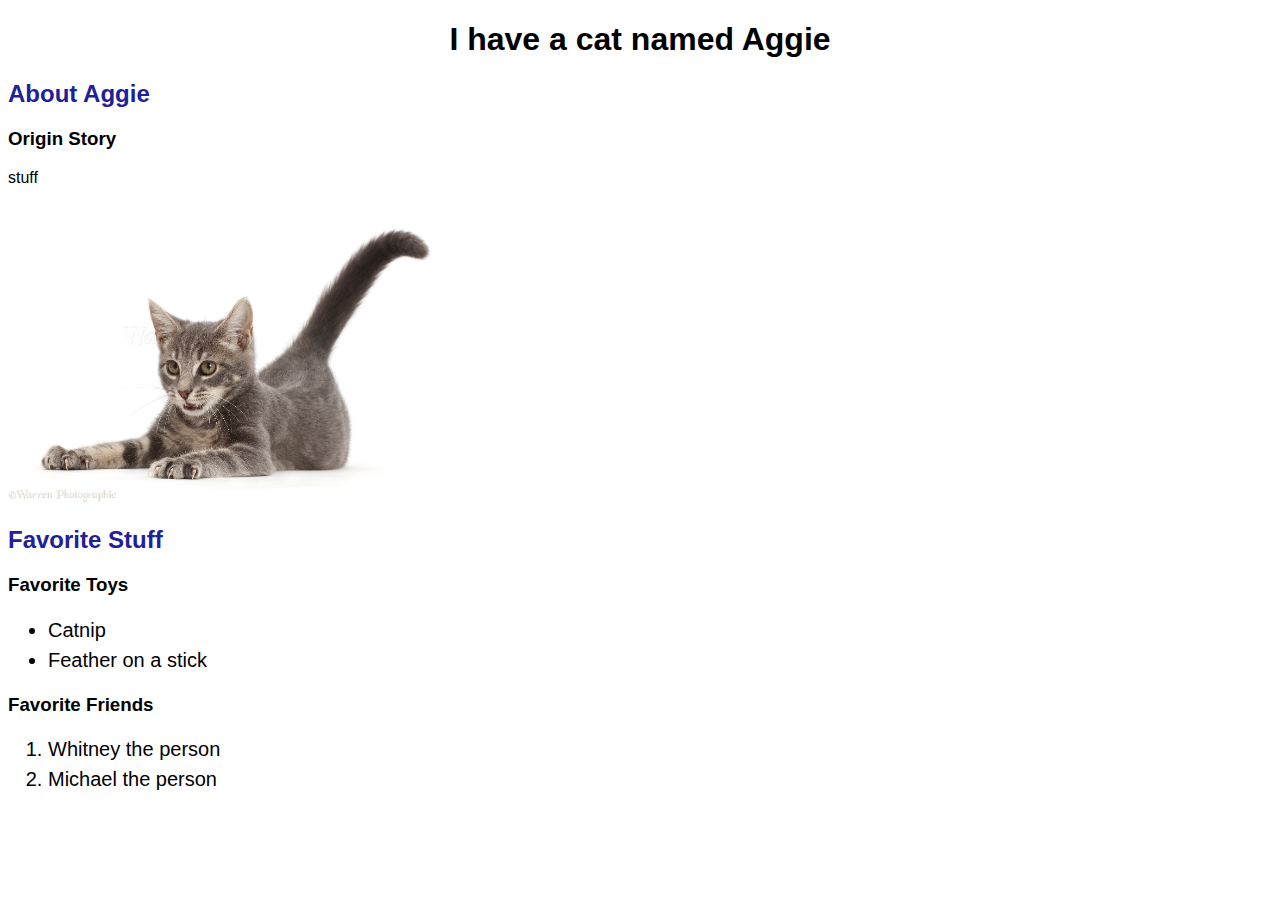
==== aggie-cat.html @ d8086b80 "added aggie.html and styling" ====
<!DOCTYPE html>
<html>
  <head>
    <link href="css/style.css" rel="stylesheet" type="text/css">
    <title>Aggie the cat</title>
  </head>
  <body>
    <h1>I have a cat named Aggie</h1>
    <h2>About Aggie</h2>

    <!--when i got her, how old, about, personality, favorite toys, favorite friends, favorite food -->
    <h3>Origin Story</h3>
    <p>stuff<p>
    <p><img src="img/aggie.jpg" alt="picture of a greyß cat"></p>
    <h2>Favorite Stuff</h2>
    <h3>Favorite Toys</h3>
    <ul>
      <li>Catnip</li>
      <li>Feather on a stick</li>
    </ul>

    <h3>Favorite Friends</h3>
    <ol>
      <li>Whitney the person</li>
      <li>Michael the person</li>
    </ol>
  </body>
</html>
---- css/style.css ----
body {
  font-family: helvetica, sans-serif;
  /* background-image: url("../img/redyarn.jpg"); */
}

img {
  height: 300px;
}

h1 {
  text-align: center;
}

h2 {
  color: #20209b;
}

li {
  line-height: 1.5em;
  font-size: 1.25em;
}

a {
  text-decoration: none;
  color: #2de0fc;
}
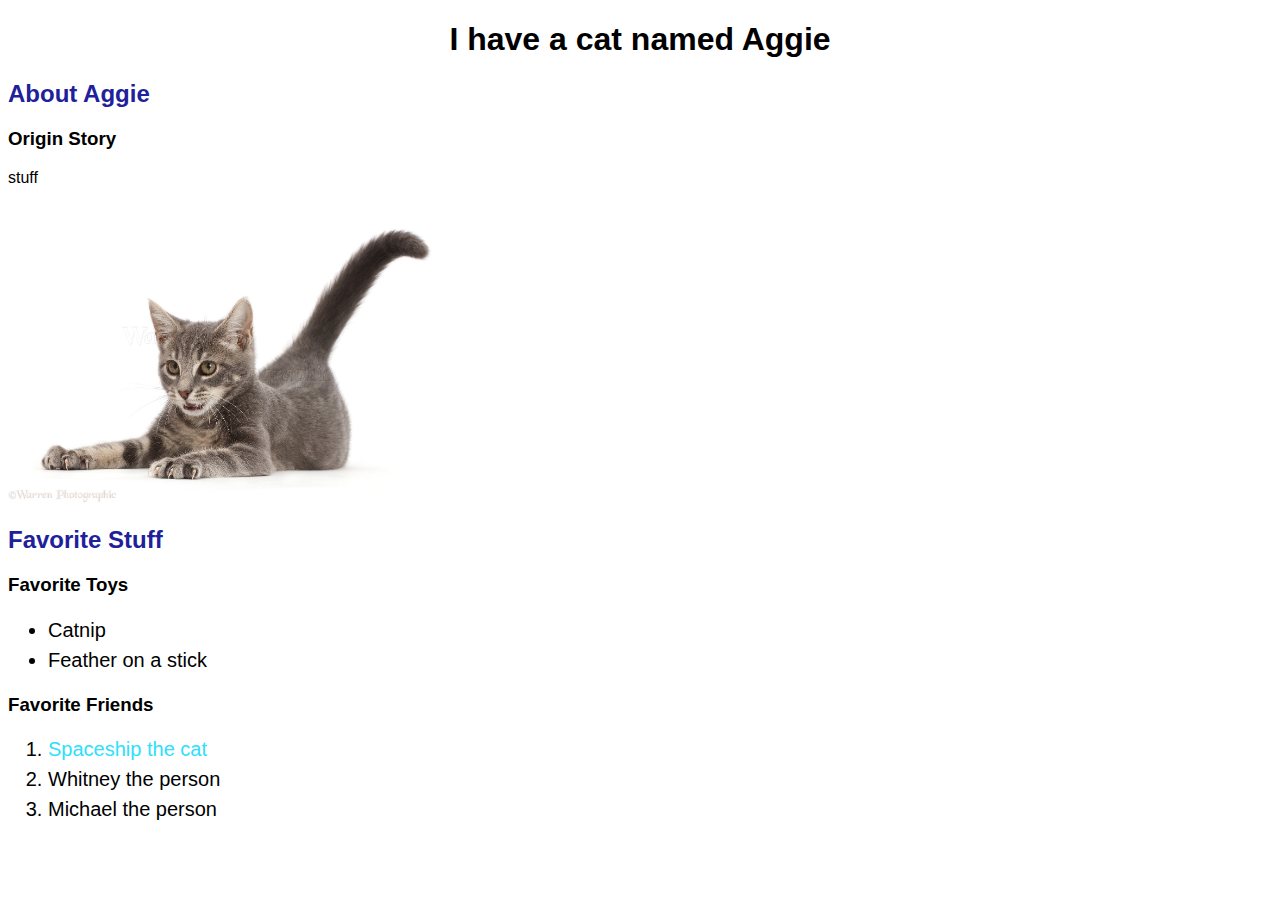
==== commit b5c92d22: "added linking between the cat pages" ====
--- a/aggie-cat.html
+++ b/aggie-cat.html
@@ -8,7 +8,7 @@
     <h1>I have a cat named Aggie</h1>
     <h2>About Aggie</h2>
 
-    <!--when i got her, how old, about, personality, favorite toys, favorite friends, favorite food -->
+    <!--when i got him, how old, about, personality, favorite toys, favorite friends, favorite food -->
     <h3>Origin Story</h3>
     <p>stuff<p>
     <p><img src="img/aggie.jpg" alt="picture of a greyß cat"></p>
@@ -21,6 +21,7 @@
 
     <h3>Favorite Friends</h3>
     <ol>
+      <li><a href="spaceship-cat.html">Spaceship the cat</a></li>
       <li>Whitney the person</li>
       <li>Michael the person</li>
     </ol>
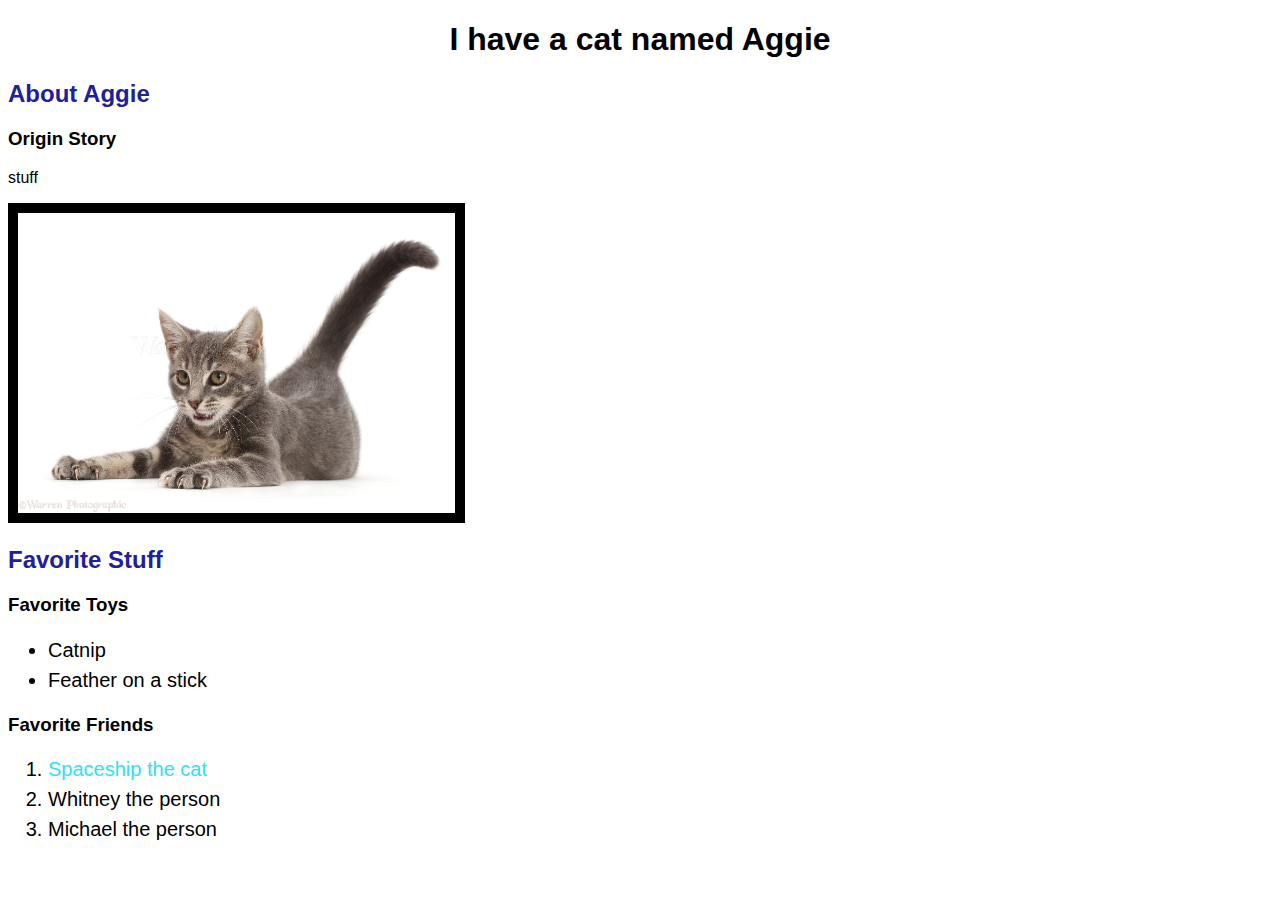
==== commit 3aa685a9: "added borders to images" ====
--- a/aggie-cat.html
+++ b/aggie-cat.html
@@ -11,7 +11,7 @@
     <!--when i got him, how old, about, personality, favorite toys, favorite friends, favorite food -->
     <h3>Origin Story</h3>
     <p>stuff<p>
-    <p><img src="img/aggie.jpg" alt="picture of a greyß cat"></p>
+    <p><img src="img/aggie.jpg" alt="picture of a grey cat"></p>
     <h2>Favorite Stuff</h2>
     <h3>Favorite Toys</h3>
     <ul>
--- a/css/style.css
+++ b/css/style.css
@@ -5,6 +5,7 @@
 
 img {
   height: 300px;
+  border: 10px solid black;
 }
 
 h1 {
